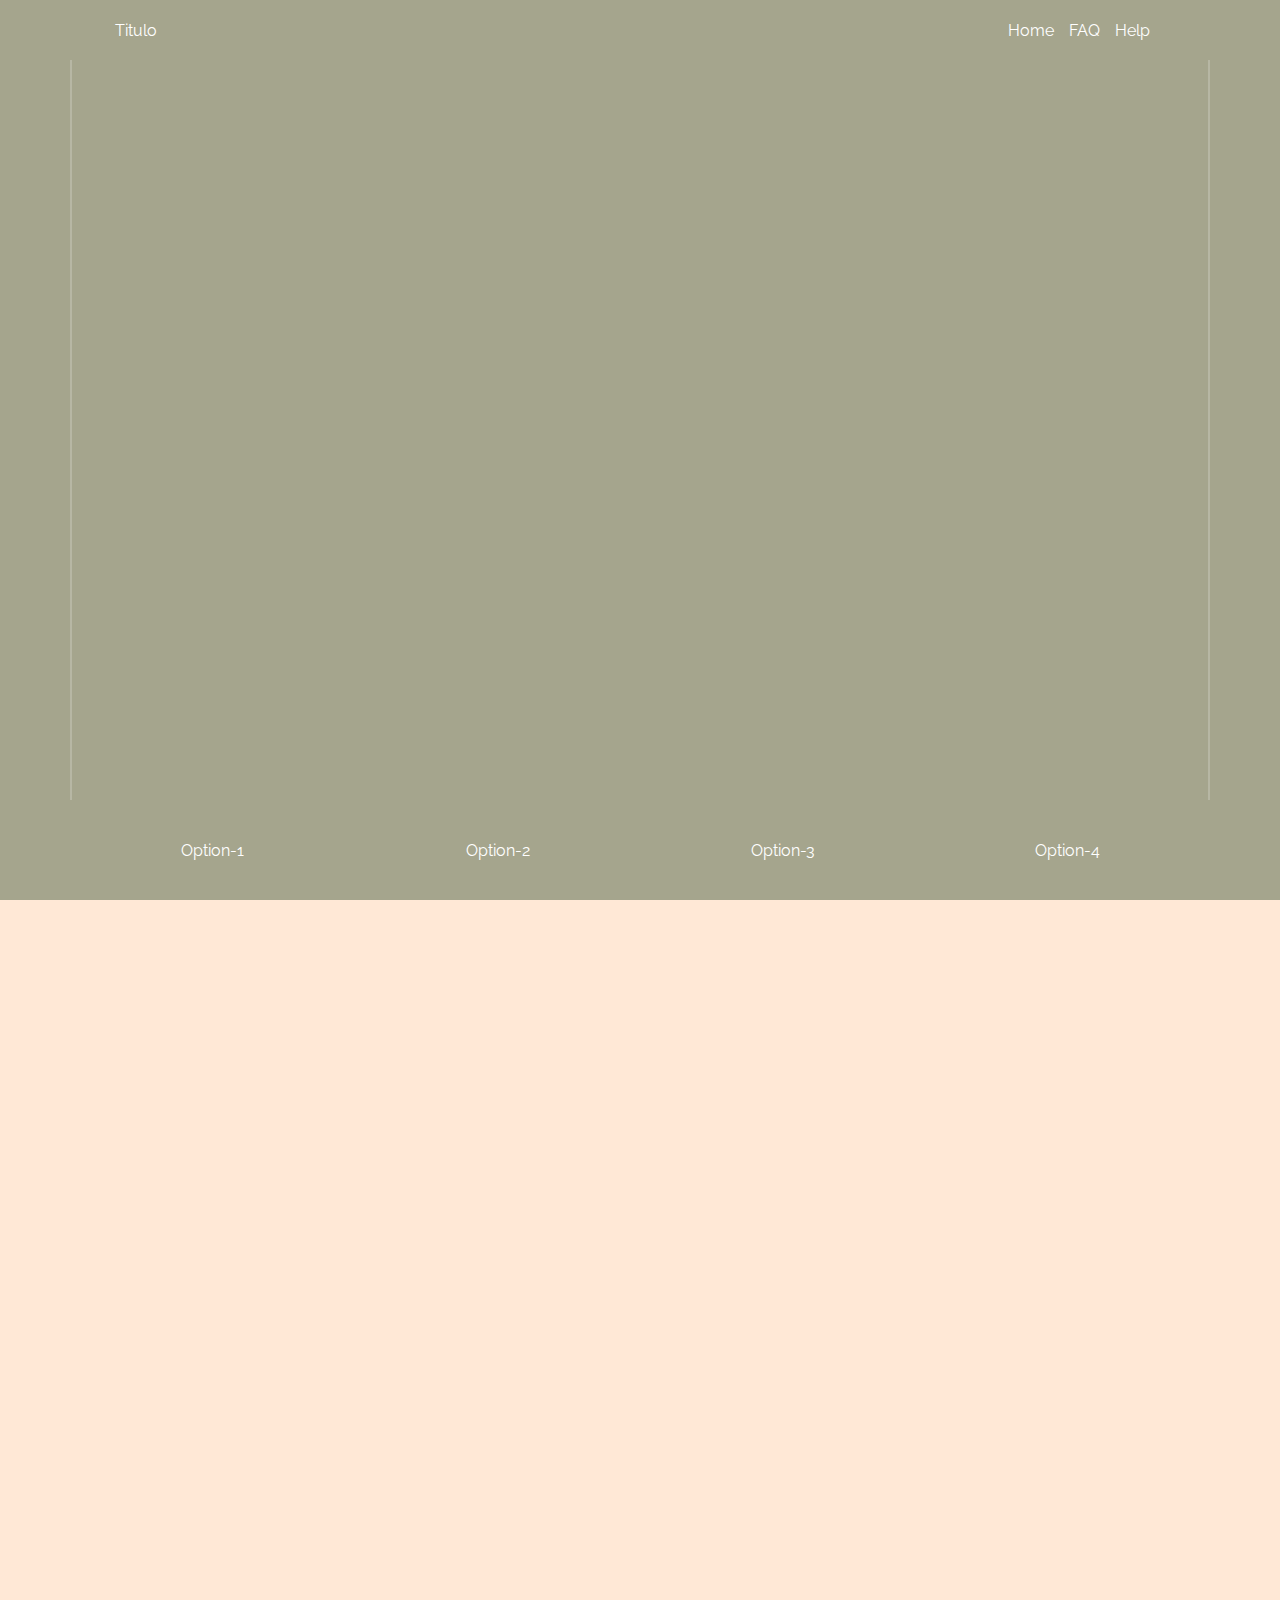
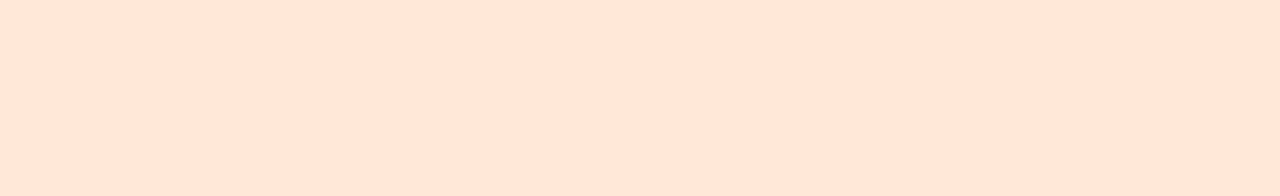
==== hero-1/index.html @ 56121d91 "Se ha agregado el miniproyecto para una landing page Hero y algunos estilos a la misma" ====
<!DOCTYPE html>
<html lang="en">
  <head>
    <meta charset="UTF-8" />
    <meta name="viewport" content="width=device-width, initial-scale=1.0" />
    <!-- Custom CSS -->
    <link rel="stylesheet" href="index.css" />
    <!-- Google Fonts -->
    <link rel="preconnect" href="https://fonts.googleapis.com" />
    <link rel="preconnect" href="https://fonts.gstatic.com" crossorigin />
    <link
      href="https://fonts.googleapis.com/css2?family=Raleway:wght@200&display=swap"
      rel="stylesheet"
    />
    <title>Hero - 1</title>
  </head>
  <body>
    <div class="container">
      <div class="nav">
        <div class="nav__leftside">
          <div class="icon"></div>
          <div class="title">Titulo</div>
        </div>
        <div class="nav__rightside">
          <div class="home">Home</div>
          <div class="faq">FAQ</div>
          <div class="help">Help</div>
        </div>
      </div>
      <div class="main">
        <div class="main__slider">
          <!-- <img src="res/wallpaper.png" alt="Imagen de slider" /> -->
        </div>
      </div>
      <div class="footer">
        <div class="footer__option">
          <p>Option-1</p>
        </div>
        <div class="footer__option">
          <p>Option-2</p>
        </div>
        <div class="footer__option">
          <p>Option-3</p>
        </div>
        <div class="footer__option">
          <p>Option-4</p>
        </div>
      </div>
    </div>
    <div class="features">

    </div>
  </body>
</html>
---- hero-1/index.css ----
* {
  margin: 0;
  padding: 0;
  box-sizing: border-box;
  font-family: "Raleway", sans-serif;
  color: white;
}

:root {
  --main: #a5a58d;
}

body {
  background-color: var(--main);
  /* overflow-x: hidden; */
  width: 100vw;
  /* overflow-x: hidden; */
}

/*  Orden de las propiedades 
        Posicionamiento
            *Position
            *top,left,right,bottom
            *Z-index
        Modelo de caja
            *Display
            *Height
            *Width
        Tipografía y texto
            *Fonts
            *Colores de fuente
        Visual
            *Background-color
            *Border-radius
        Miscelanea
            *Opacity
            Entre otros
        Animaciones y transiciones al final de todo
      Consideraciones
          *Deben de hacerce cuadrados, no se puede poner
          el mismo componente en varios lugares, evitando
          la creación de un cuadrado
    */

.container {
  height: auto;
  /* width: 100vw; */
  max-width: 100vw;
  height: 100vh;

  display: grid;
  grid-template-rows: 60px 1fr 100px;
  grid-template-columns: 70px repeat(8, 1fr) 70px;

  grid-template-areas:
    ". nav nav nav nav nav nav nav nav ."
    ". main main main main main main main main ."
    ". footer footer footer footer footer footer footer footer .";
}

/* ----- Nav ----- */
.nav {
  grid-area: nav;

  display: flex;
  flex-direction: row;
  align-items: center;
  justify-content: space-between;
  padding: 0 45px;

  background-color: var(--main);
}
.nav__leftside {
  display: flex;
  flex-direction: row;
  align-items: center;
  justify-content: flex-start;
}

.nav__rightside {
  display: flex;
  flex-direction: row;
  align-items: center;
  justify-content: space-around;
}
.nav__rightside > div {
  margin-right: 15px;
  cursor: pointer;
}

/* ----- Main ----- */

.main {
  /* background-color: black; */
  grid-area: main;
  display: flex;
  align-items: center;
  justify-content: center;

  overflow: hidden;

  border-right: 2px solid #b7b7a4;
  border-left: 2px solid #b7b7a4;
}

.main__slider {
  display: flex;
  align-items: center;
  justify-content: center;
  /* width: calc(100% - 160px); */
}

.main__slider img {
  content: "Image";
  display: block;
  /* object-fit: cover; */
  width: 100%;
}

/* ----- Footer ----- */

.footer {
  grid-area: footer;
  /* background-color: orange; */

  display: flex;
  align-items: center;
  justify-content: space-around;
}

.footer__option {
  position: relative;

  display: flex;
  flex-direction: row;
  align-items: center;
  justify-content: center;
  height: 100%;
  width: 100%;

  cursor: pointer;

  /* background-color: yellowgreen; */
}
.footer__option:hover:after {
  position: absolute;
  top: 0;

  height: 5px;
  width: 100%;

  content: "";

  background-color: gray;

  border-radius: 2px;
}


/* ----- Features ----- */

.features {
    /* width: 100vw; */
    display: grid;
    /* grid-template-columns: 90px repeat(3, 1fr) 90px; */
    max-width: 100%;
    height: 70vw;

    background-color: #ffe8d6;
}
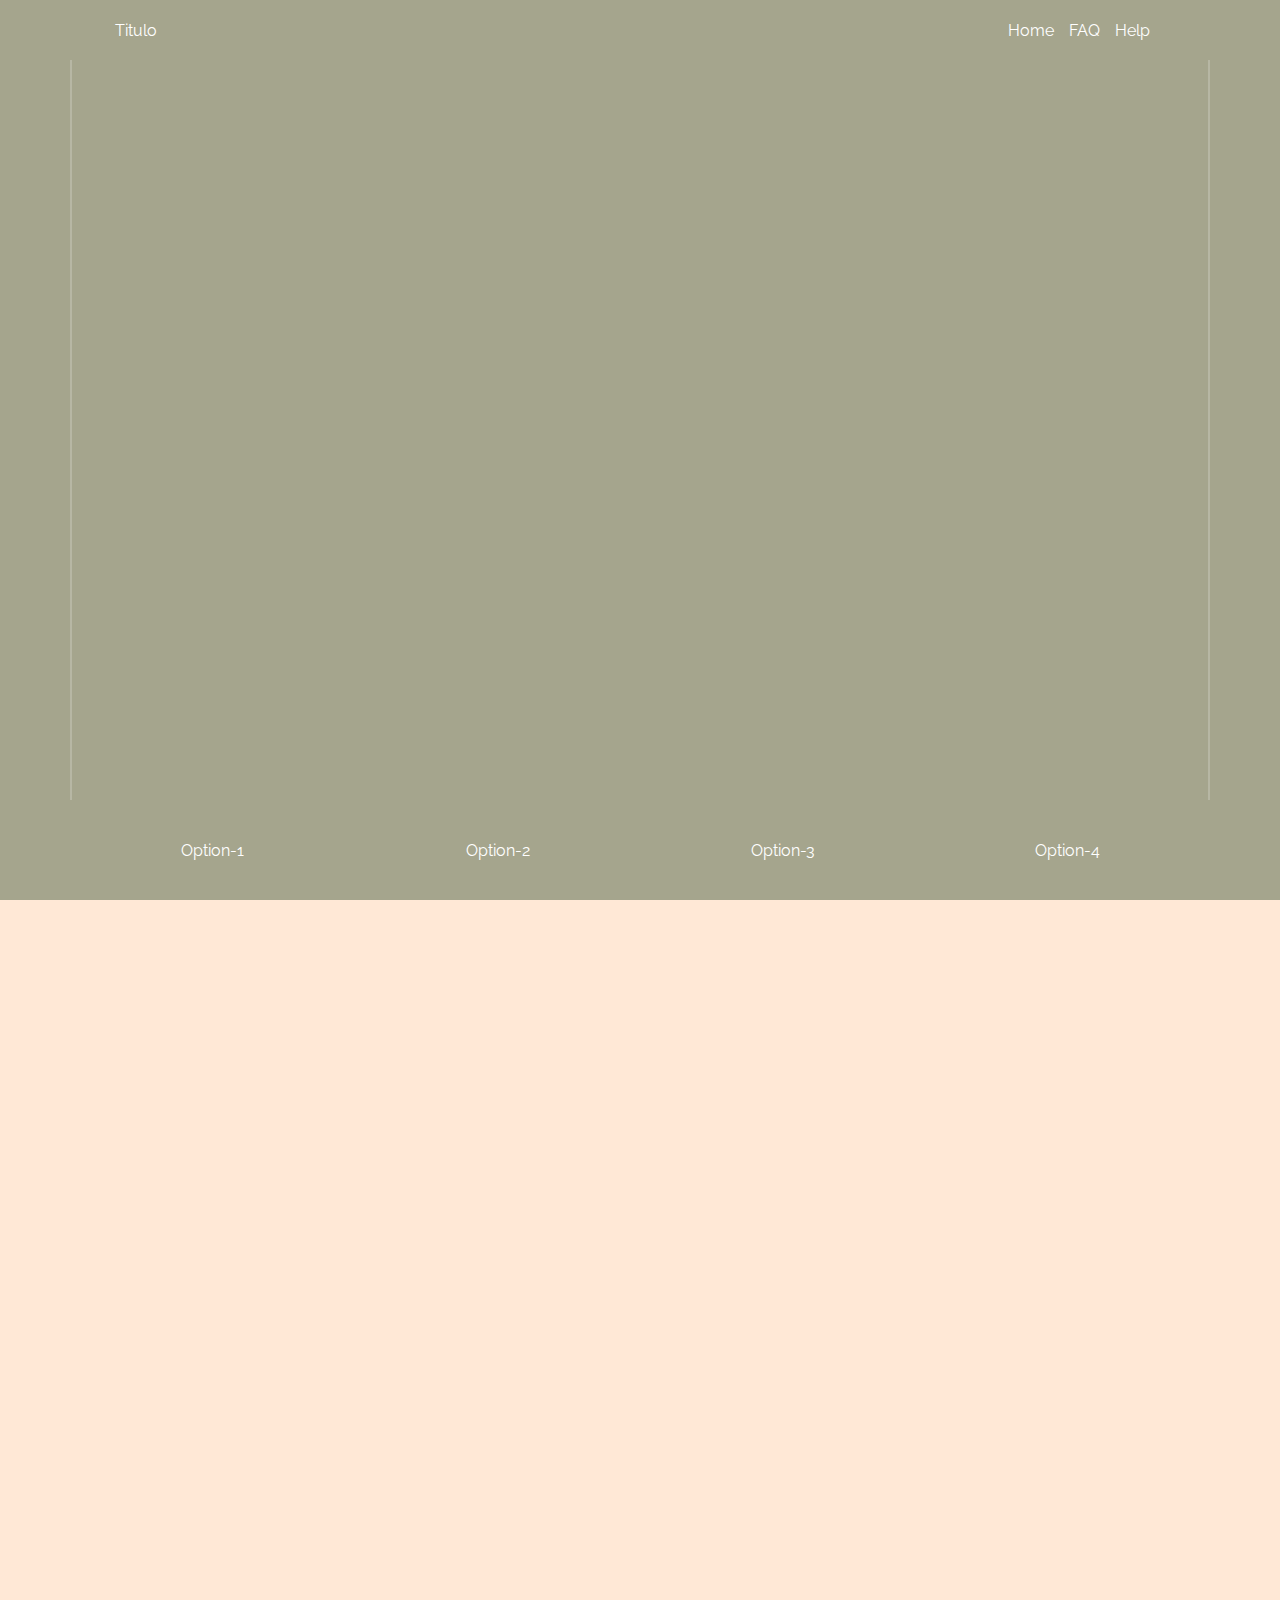
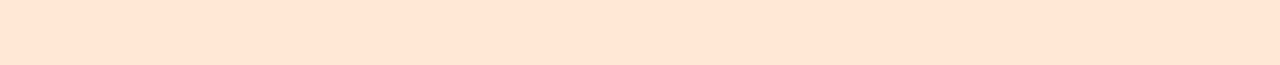
==== commit 4407c173: "Se modificaron estándares para que la pantalla se ajuste al width" ====
--- a/hero-1/index.html
+++ b/hero-1/index.html
@@ -1,54 +1,54 @@
 <!DOCTYPE html>
 <html lang="en">
-  <head>
-    <meta charset="UTF-8" />
-    <meta name="viewport" content="width=device-width, initial-scale=1.0" />
-    <!-- Custom CSS -->
-    <link rel="stylesheet" href="index.css" />
-    <!-- Google Fonts -->
-    <link rel="preconnect" href="https://fonts.googleapis.com" />
-    <link rel="preconnect" href="https://fonts.gstatic.com" crossorigin />
-    <link
-      href="https://fonts.googleapis.com/css2?family=Raleway:wght@200&display=swap"
-      rel="stylesheet"
-    />
-    <title>Hero - 1</title>
-  </head>
-  <body>
-    <div class="container">
-      <div class="nav">
-        <div class="nav__leftside">
-          <div class="icon"></div>
-          <div class="title">Titulo</div>
-        </div>
-        <div class="nav__rightside">
-          <div class="home">Home</div>
-          <div class="faq">FAQ</div>
-          <div class="help">Help</div>
-        </div>
+
+<head>
+  <meta charset="UTF-8" />
+  <meta name="viewport" content="width=device-width, initial-scale=1.0" />
+  <!-- Custom CSS -->
+  <link rel="stylesheet" href="index.css" />
+  <!-- Google Fonts -->
+  <link rel="preconnect" href="https://fonts.googleapis.com" />
+  <link rel="preconnect" href="https://fonts.gstatic.com" crossorigin />
+  <link href="https://fonts.googleapis.com/css2?family=Raleway:wght@200&display=swap" rel="stylesheet" />
+  <title>Hero - 1</title>
+</head>
+
+<body>
+  <div class="container">
+    <div class="nav">
+      <div class="nav__leftside">
+        <div class="icon"></div>
+        <div class="title">Titulo</div>
       </div>
-      <div class="main">
-        <div class="main__slider">
-          <!-- <img src="res/wallpaper.png" alt="Imagen de slider" /> -->
-        </div>
-      </div>
-      <div class="footer">
-        <div class="footer__option">
-          <p>Option-1</p>
-        </div>
-        <div class="footer__option">
-          <p>Option-2</p>
-        </div>
-        <div class="footer__option">
-          <p>Option-3</p>
-        </div>
-        <div class="footer__option">
-          <p>Option-4</p>
-        </div>
+      <div class="nav__rightside">
+        <div class="home">Home</div>
+        <div class="faq">FAQ</div>
+        <div class="help">Help</div>
       </div>
     </div>
-    <div class="features">
+    <div class="main">
+      <div class="main__slider">
+        <!-- <img src="res/wallpaper.png" alt="Imagen de slider" /> -->
+      </div>
+    </div>
+    <div class="footer">
+      <div class="footer__option">
+        <p>Option-1</p>
+      </div>
+      <div class="footer__option">
+        <p>Option-2</p>
+      </div>
+      <div class="footer__option">
+        <p>Option-3</p>
+      </div>
+      <div class="footer__option">
+        <p>Option-4</p>
+      </div>
+    </div>
+  </div>
+  <div class="features">
 
-    </div>
-  </body>
-</html>
+  </div>
+</body>
+
+</html>--- a/hero-1/index.css
+++ b/hero-1/index.css
@@ -10,11 +10,24 @@
   --main: #a5a58d;
 }
 
+/* Un estandar para ajustar html y body a los tamaños de la pantalla son las lineas siguientes
+html{
+  width: 100%
+}
+body {
+  min-width: 100%
+}
+*/
+
+html {
+  width: 100%;
+}
+
 body {
   background-color: var(--main);
   /* overflow-x: hidden; */
-  width: 100vw;
-  /* overflow-x: hidden; */
+  min-width: 100%;
+  overflow-x: hidden;
 }
 
 /*  Orden de las propiedades 
@@ -161,10 +174,10 @@
 
 .features {
     /* width: 100vw; */
-    display: grid;
+    /* display: grid; */
     /* grid-template-columns: 90px repeat(3, 1fr) 90px; */
-    max-width: 100%;
-    height: 70vw;
+    min-width: 100vw;
+    height: 85vh;
 
     background-color: #ffe8d6;
 }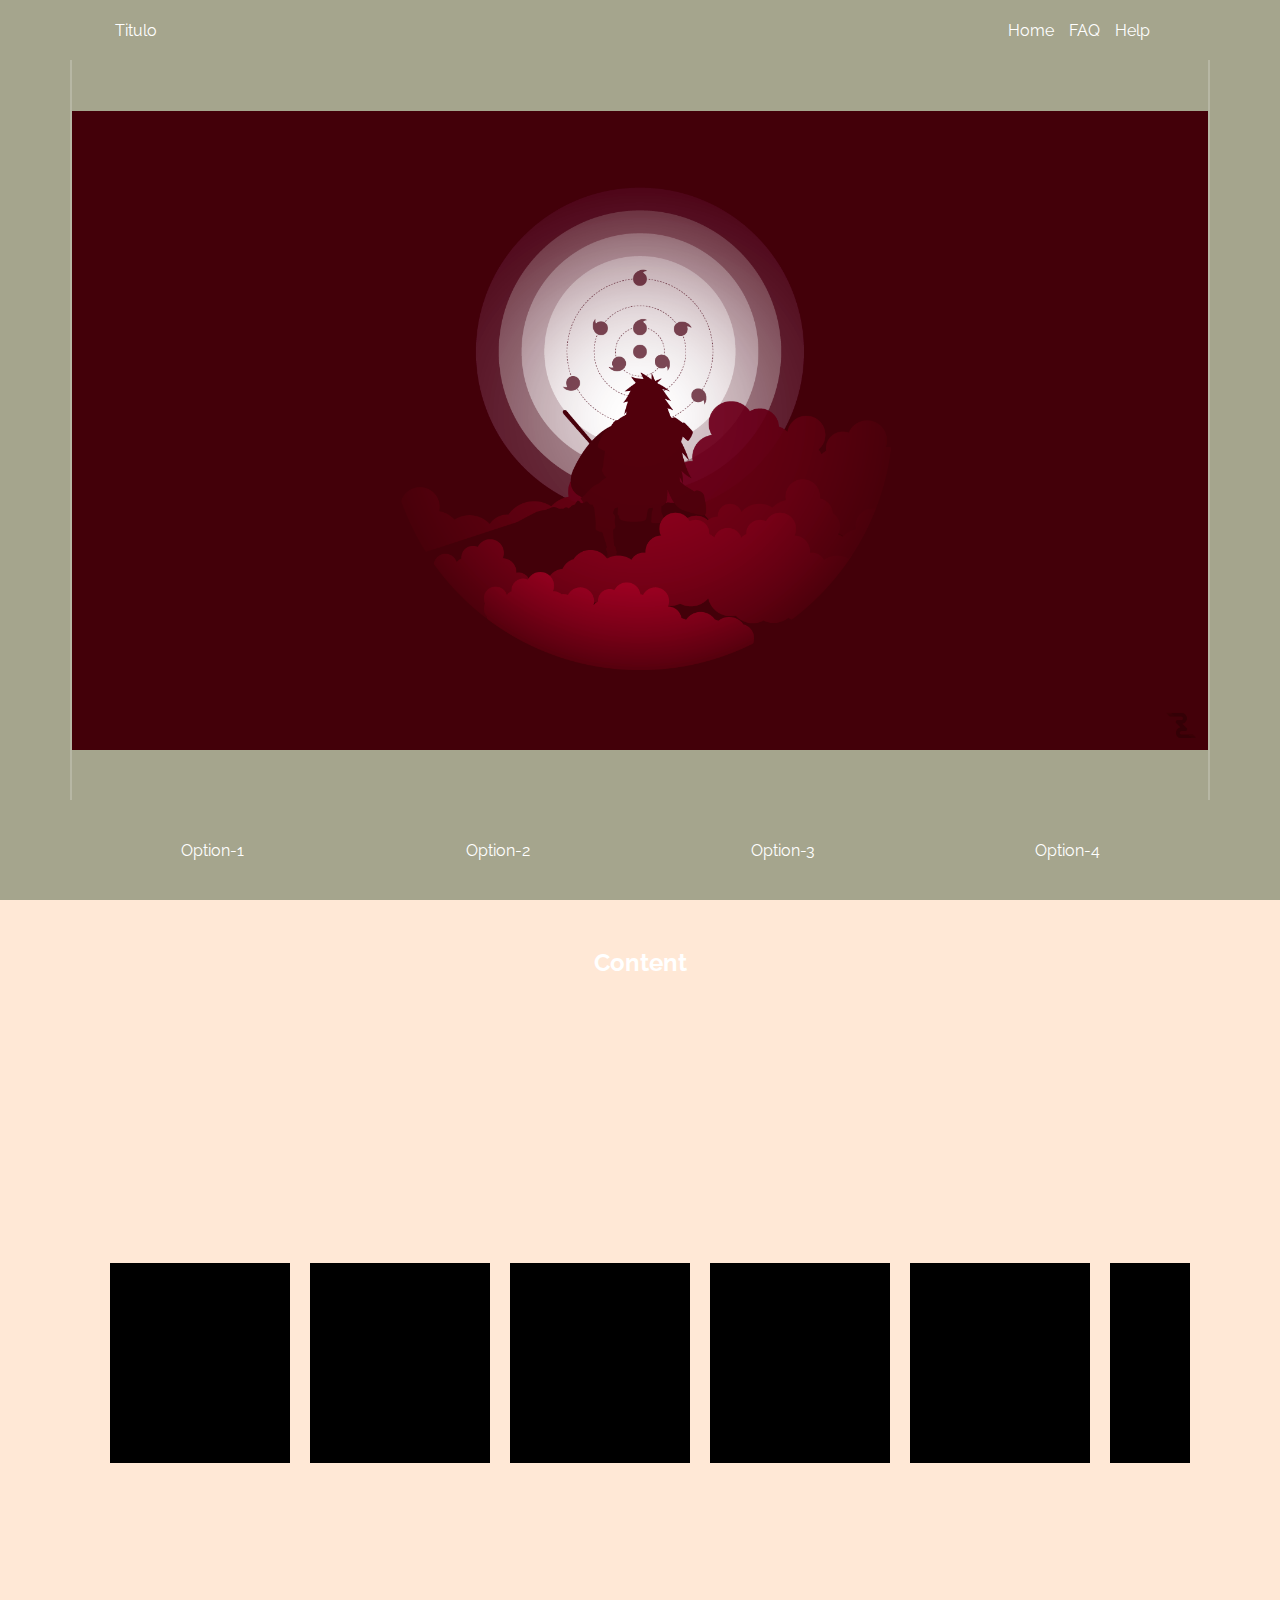
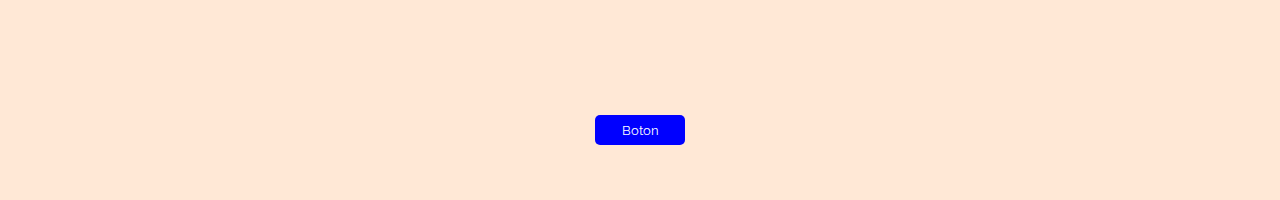
==== commit 5d42903b: "Se ha arreglado error de overflow en hero-1" ====
--- a/hero-1/index.html
+++ b/hero-1/index.html
@@ -17,6 +17,11 @@
   <div class="container">
     <div class="nav">
       <div class="nav__leftside">
+        <div class="nav__leftside burguer">
+          <div class="burguer__div"></div>
+          <div class="burguer__div"></div>
+          <div class="burguer__div"></div>
+        </div>
         <div class="icon"></div>
         <div class="title">Titulo</div>
       </div>
@@ -28,7 +33,7 @@
     </div>
     <div class="main">
       <div class="main__slider">
-        <!-- <img src="res/wallpaper.png" alt="Imagen de slider" /> -->
+        <img src="res/wallpaper.png" alt="Imagen de slider" />
       </div>
     </div>
     <div class="footer">
@@ -47,6 +52,21 @@
     </div>
   </div>
   <div class="features">
+    <div class="features__top">
+      <h2>Content</h2>
+    </div>
+    <div class="features__mid">
+      <div class="card"></div>
+      <div class="card"></div>
+      <div class="card"></div>
+      <div class="card"></div>
+      <div class="card"></div>
+      <div class="card"></div>
+      <div class="card"></div>
+    </div>
+    <div class="features__bottom">
+      <input type="button" value="Boton" class="button features__button"></button>
+    </div>
 
   </div>
 </body>
--- a/hero-1/index.css
+++ b/hero-1/index.css
@@ -21,12 +21,14 @@
 
 html {
   width: 100%;
+  min-width: 320px;
+
 }
 
 body {
   background-color: var(--main);
   /* overflow-x: hidden; */
-  min-width: 100%;
+  min-width: 320px;
   overflow-x: hidden;
 }
 
@@ -55,6 +57,26 @@
           la creación de un cuadrado
     */
 
+/* ---------- General components ----------  */
+.button {
+  height: 30px;
+  width: 90px;
+  background-color: blue;
+  border-radius: 5px;
+  outline: none;
+  border: none;
+  /* text-align: center; */
+}
+
+.card {
+  /* min-height: 200px; */
+  height: 200px;
+  min-width: 180px;
+  width: 120px;
+  max-width: 250px;
+  background-color: black;
+}
+
 .container {
   height: auto;
   /* width: 100vw; */
@@ -83,6 +105,7 @@
 
   background-color: var(--main);
 }
+
 .nav__leftside {
   display: flex;
   flex-direction: row;
@@ -96,7 +119,8 @@
   align-items: center;
   justify-content: space-around;
 }
-.nav__rightside > div {
+
+.nav__rightside>div {
   margin-right: 15px;
   cursor: pointer;
 }
@@ -155,6 +179,7 @@
 
   /* background-color: yellowgreen; */
 }
+
 .footer__option:hover:after {
   position: absolute;
   top: 0;
@@ -173,11 +198,74 @@
 /* ----- Features ----- */
 
 .features {
-    /* width: 100vw; */
-    /* display: grid; */
-    /* grid-template-columns: 90px repeat(3, 1fr) 90px; */
-    min-width: 100vw;
-    height: 85vh;
-
-    background-color: #ffe8d6;
+  display: grid;
+  grid-template-columns: 90px repeat(3, 1fr) 90px;
+  grid-template-rows: 125px 1fr 100px;
+  width: 100vw;
+  min-width: 100vw;
+  height: 100vh;
+
+  background-color: #ffe8d6;
+}
+
+.features__top {
+  grid-area: 1/2/2/5;
+  display: flex;
+  align-items: center;
+  justify-content: center;
+
+  /* background-color: red; */
+
+}
+
+.features__mid {
+  
+  grid-area: 2/2/2/5;
+  height: 100%;
+  width: 100%;
+  display: flex;
+  flex-direction: row;
+  row-gap: 20px;
+  column-gap: 20px;
+  align-items: center;
+  /* justify-content: space-evenly; */
+  align-content: space-around;
+  padding: 20px 20px;
+
+  /* background-color: orange; */
+
+  overflow-x: auto;
+}
+
+.features__bottom {
+  /* background-color: green; */
+  grid-area: 3/2/4/5;
+
+  display: flex;
+  justify-content: center;
+
+  padding-top: 15px;
+}
+
+@media screen and (min-width: 320px) {
+  .features__mid {
+    overflow-y: auto;
+    /* flex-direction: column; */
+  }
+
+  .card {
+    min-height: 200px;
+  }
+}
+
+@media screen and (min-width: 768px){
+  
+}
+
+@media screen and (min-width: 1024px){
+  
+}
+
+@media screen and (min-width: 1440px){
+  
 }